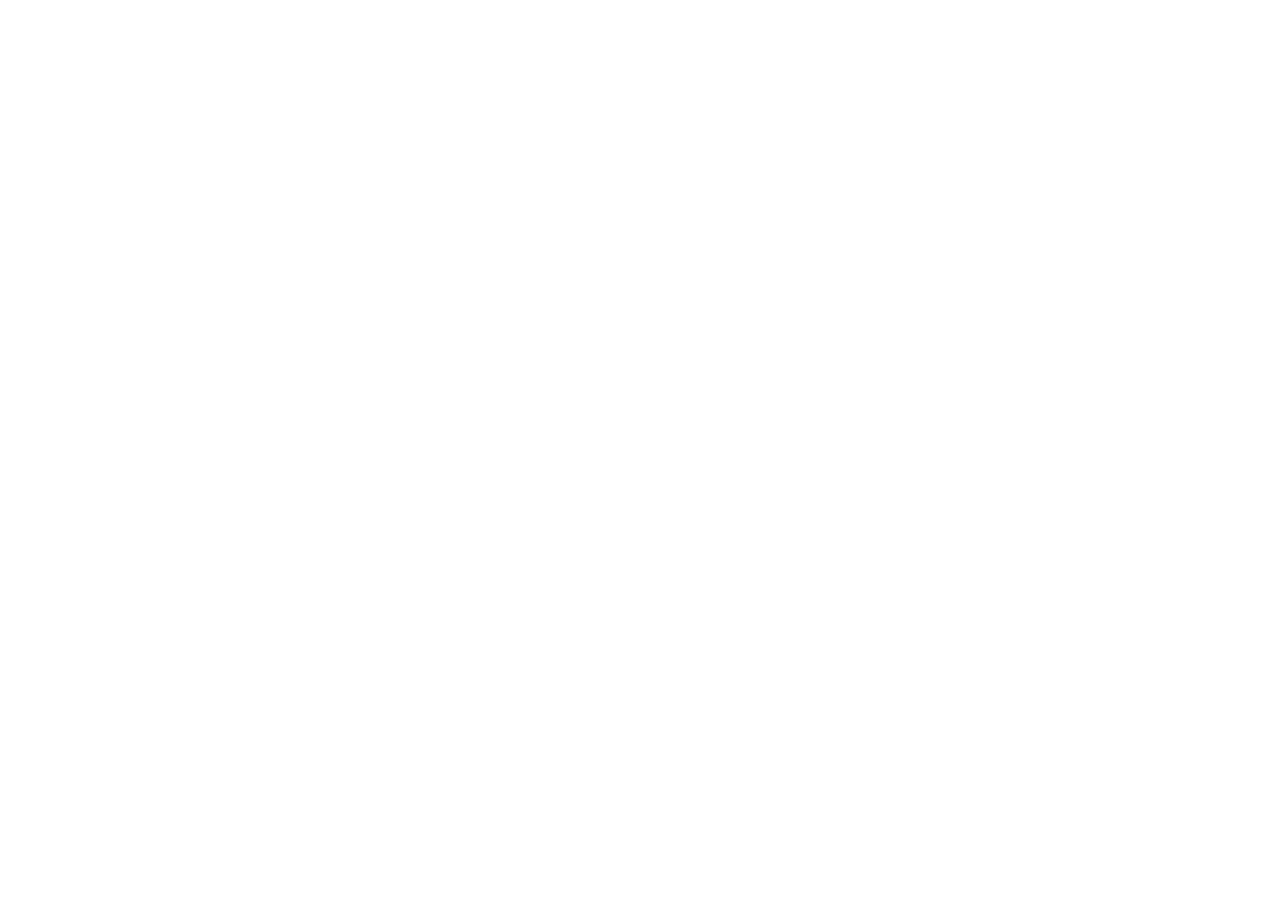
==== hobbies.html @ c3e6f934 "added new pages and design" ====
<!DOCTYPE html>
<html lang="en">

<head>
    <meta charset="UTF-8">
    <meta http-equiv="X-UA-Compatible" content="IE=edge">
    <meta name="viewport" content="width=device-width, initial-scale=1.0">
    <title>Document</title>
</head>

<body>

</body>

</html>
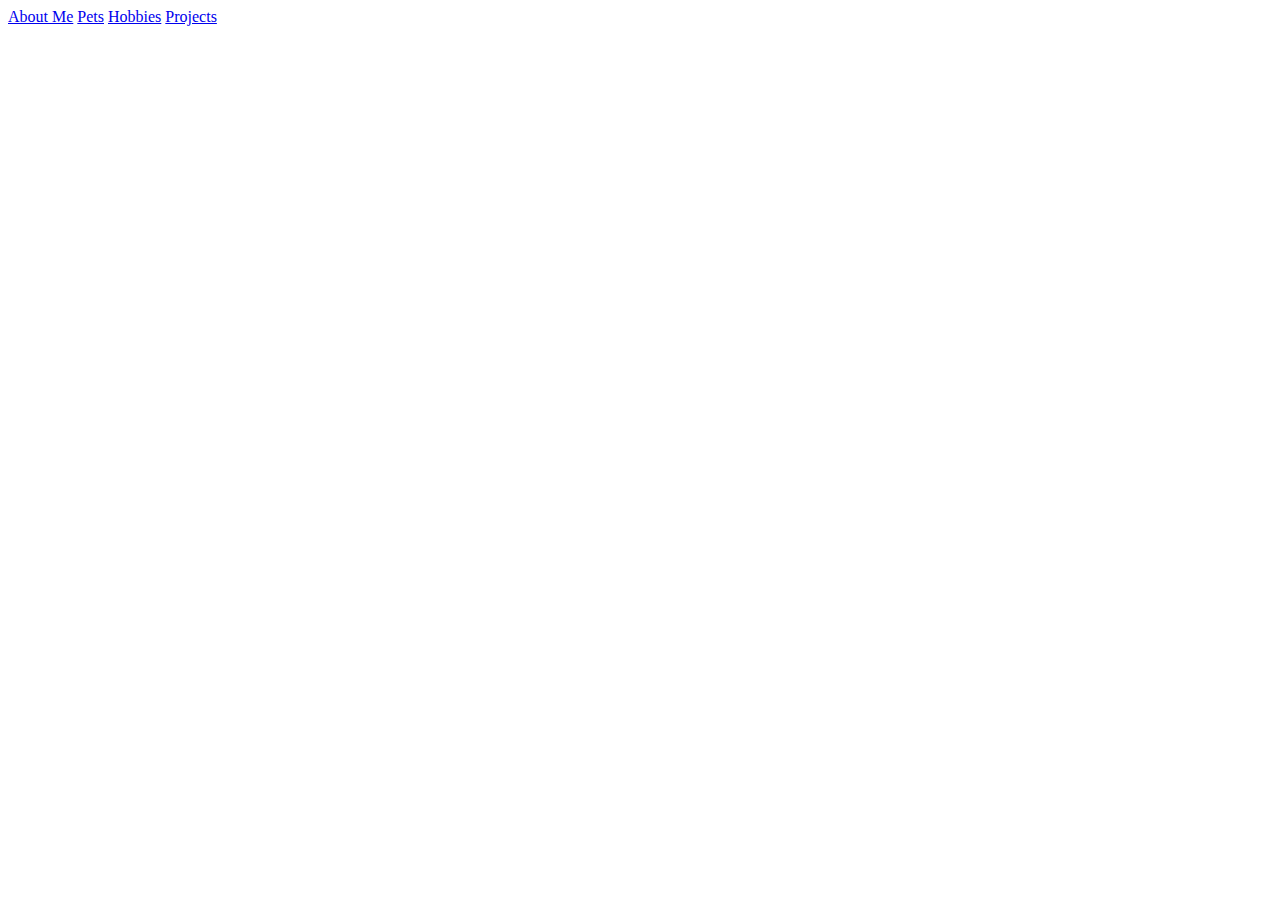
==== commit a995130f: "Apollo done" ====
--- a/hobbies.html
+++ b/hobbies.html
@@ -2,14 +2,17 @@
 <html lang="en">
 
 <head>
-    <meta charset="UTF-8">
-    <meta http-equiv="X-UA-Compatible" content="IE=edge">
-    <meta name="viewport" content="width=device-width, initial-scale=1.0">
-    <title>Document</title>
+    <link rel="stylesheet" href="stylehobbies.css">
+    <title>Hobbies</title>
 </head>
 
 <body>
-
+    <div class="topnav">
+        <a class="active" href="index.html">About Me</a>
+        <a href="pets.html" id="pet">Pets</a>
+        <a href="hobbies.html">Hobbies</a>
+        <a href="projects.html">Projects</a>
+    </div>
 </body>
 
 </html>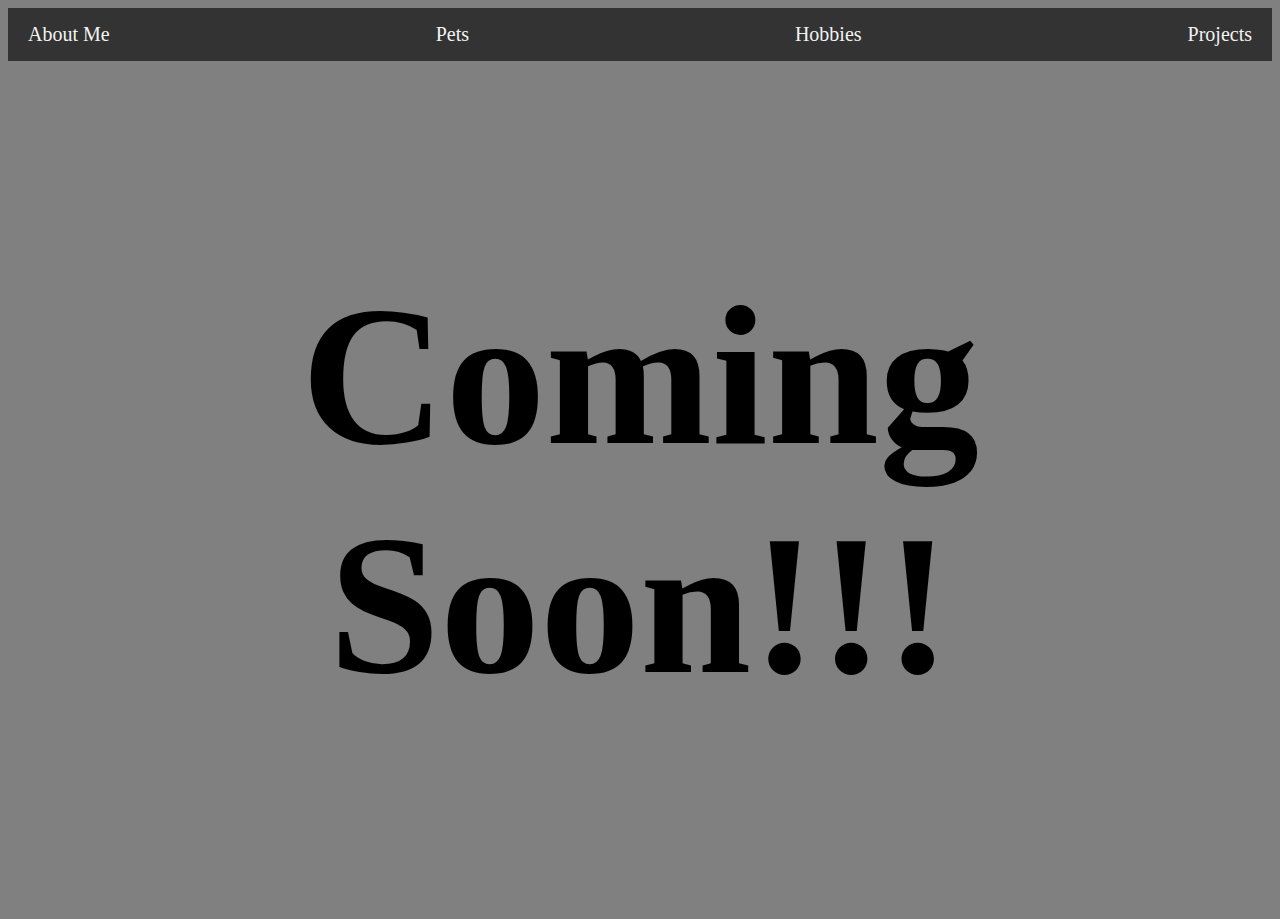
==== commit fb180209: "Done for due date" ====
--- a/hobbies.html
+++ b/hobbies.html
@@ -13,6 +13,7 @@
         <a href="hobbies.html">Hobbies</a>
         <a href="projects.html">Projects</a>
     </div>
+    <p class="notquitethere">Coming Soon!!!</p>
 </body>
 
 </html>--- a/stylehobbies.css
+++ b/stylehobbies.css
@@ -0,0 +1,35 @@
+body {
+    background-color: grey;
+}
+
+.topnav {
+    background-color: #333;
+    overflow: hidden;
+}
+
+.topnav {
+    display: flex;
+    flex-direction: row;
+    justify-content: space-between;
+    align-items: center;
+    position: sticky;
+    top: 0;
+    width: 100%;
+
+}
+
+.topnav a {
+    color: #f2f2f2;
+    padding: 15px 20px;
+    text-decoration: none;
+    font-size: 20px;
+    font-family: 'Edu QLD Beginner', cursive;
+    font-weight: 500;
+}
+
+.notquitethere {
+    font-family: 'Edu QLD Beginner', cursive;
+    font-size: 200px;
+    font-weight: 600;
+    text-align: center;
+}